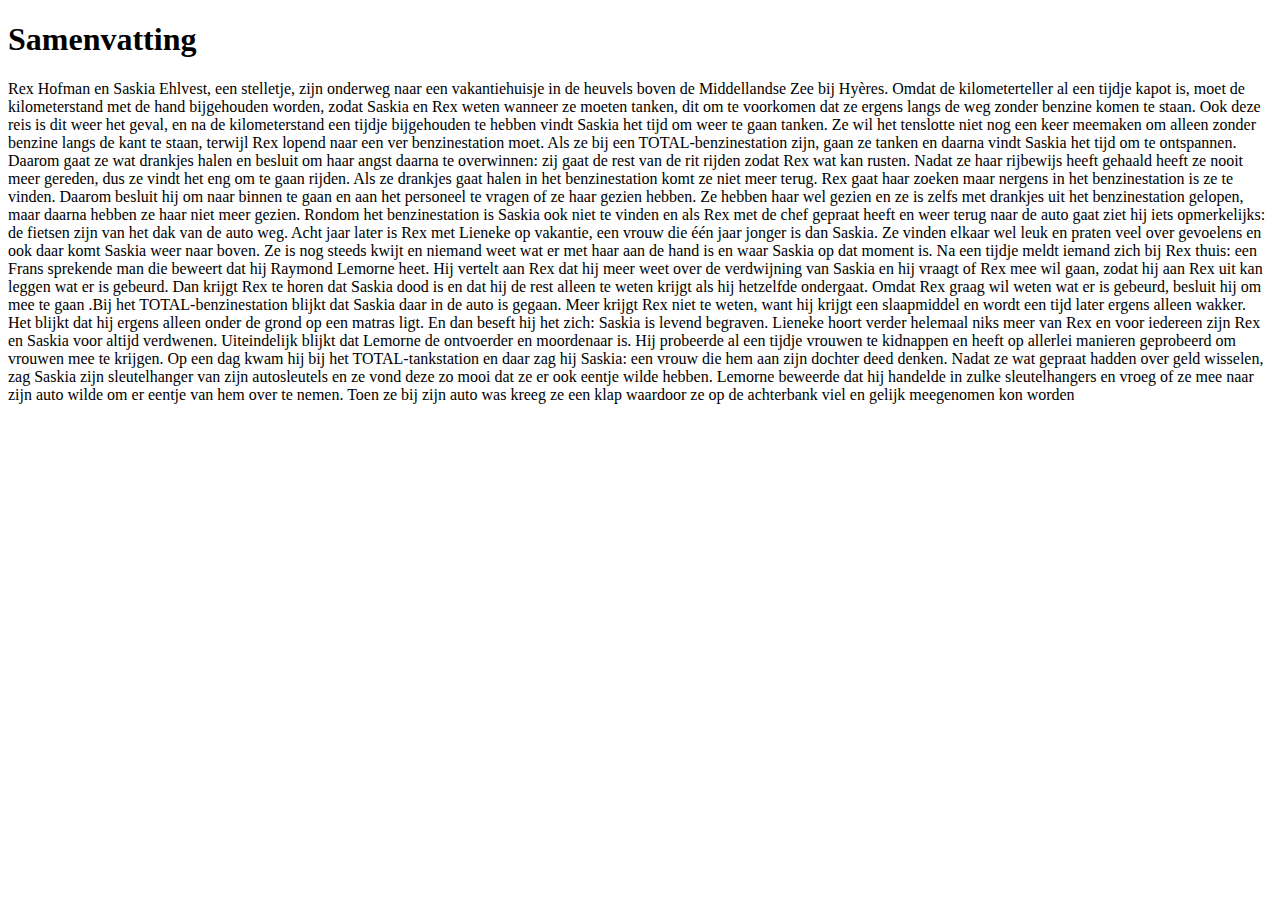
==== school/hetgoudenei/index.html @ 3d4f9043 "Create index.html" ====
<!DOCTYPE html>
<html lang="en">
<head>
    <meta charset="UTF-8">
    <meta http-equiv="X-UA-Compatible" content="IE=edge">
    <meta name="viewport" content="width=device-width, initial-scale=1.0">
    <link rel="stylesheet" href="./main.css">
    <title>Document</title>
</head>
<body>
    <div class="container">
    <h1>Samenvatting</h1>
    <p>Rex Hofman en Saskia Ehlvest, een stelletje, zijn onderweg naar een vakantiehuisje in de heuvels boven de Middellandse Zee bij Hyères. Omdat de kilometerteller al een tijdje kapot is, moet de kilometerstand met de hand bijgehouden worden, zodat Saskia en Rex weten wanneer ze moeten tanken, dit om te voorkomen dat ze ergens langs de weg zonder benzine komen te staan. Ook deze reis is dit weer het geval, en na de kilometerstand een tijdje bijgehouden te hebben vindt Saskia het tijd om weer te gaan tanken. Ze wil het tenslotte niet nog een keer meemaken om alleen zonder benzine langs de kant te staan, terwijl Rex lopend naar een ver benzinestation moet. Als ze bij een TOTAL-benzinestation zijn, gaan ze tanken en daarna vindt Saskia het tijd om te ontspannen. Daarom gaat ze wat drankjes halen en besluit om haar angst daarna te overwinnen: zij gaat de rest van de rit rijden zodat Rex wat kan rusten. Nadat ze haar rijbewijs heeft gehaald heeft ze nooit meer gereden, dus ze vindt het eng om te gaan rijden. Als ze drankjes gaat halen in het benzinestation komt ze niet meer terug. Rex gaat haar zoeken maar nergens in het benzinestation is ze te vinden. Daarom besluit hij om naar binnen te gaan en aan het personeel te vragen of ze haar gezien hebben. Ze hebben haar wel gezien en ze is zelfs met drankjes uit het benzinestation gelopen, maar daarna hebben ze haar niet meer gezien. Rondom het benzinestation is Saskia ook niet te vinden en als Rex met de chef gepraat heeft en weer terug naar de auto gaat ziet hij iets opmerkelijks: de fietsen zijn van het dak van de auto weg. Acht jaar later is Rex met Lieneke op vakantie, een vrouw die één jaar jonger is dan Saskia. Ze vinden elkaar wel leuk en praten veel over gevoelens en ook daar komt Saskia weer naar boven. Ze is nog steeds kwijt en niemand weet wat er met haar aan de hand is en waar Saskia op dat moment is. Na een tijdje meldt iemand zich bij Rex thuis: een Frans sprekende man die beweert dat hij Raymond Lemorne heet. Hij vertelt aan Rex dat hij meer weet over de verdwijning van Saskia en hij vraagt of Rex mee wil gaan, zodat hij aan Rex uit kan leggen wat er is gebeurd. Dan krijgt Rex te horen dat Saskia dood is en dat hij de rest alleen te weten krijgt als hij hetzelfde ondergaat. Omdat Rex graag wil weten wat er is gebeurd, besluit hij om mee te gaan .Bij het TOTAL-benzinestation blijkt dat Saskia daar in de auto is gegaan. Meer krijgt Rex niet te weten, want hij krijgt een slaapmiddel en wordt een tijd later ergens alleen wakker. Het blijkt dat hij ergens alleen onder de grond op een matras ligt. En dan beseft hij het zich: Saskia is levend begraven. Lieneke hoort verder helemaal niks meer van Rex en voor iedereen zijn Rex en Saskia voor altijd verdwenen. Uiteindelijk blijkt dat Lemorne de ontvoerder en moordenaar is. Hij probeerde al een tijdje vrouwen te kidnappen en heeft op allerlei manieren geprobeerd om vrouwen mee te krijgen. Op een dag kwam hij bij het TOTAL-tankstation en daar zag hij Saskia: een vrouw die hem aan zijn dochter deed denken. Nadat ze wat gepraat hadden over geld wisselen, zag Saskia zijn sleutelhanger van zijn autosleutels en ze vond deze zo mooi dat ze er ook eentje wilde hebben. Lemorne beweerde dat hij handelde in zulke sleutelhangers en vroeg of ze mee naar zijn auto wilde om er eentje van hem over te nemen. Toen ze bij zijn auto was kreeg ze een klap waardoor ze op de achterbank viel en gelijk meegenomen kon worden</p>
    </div>
</body>
</html>
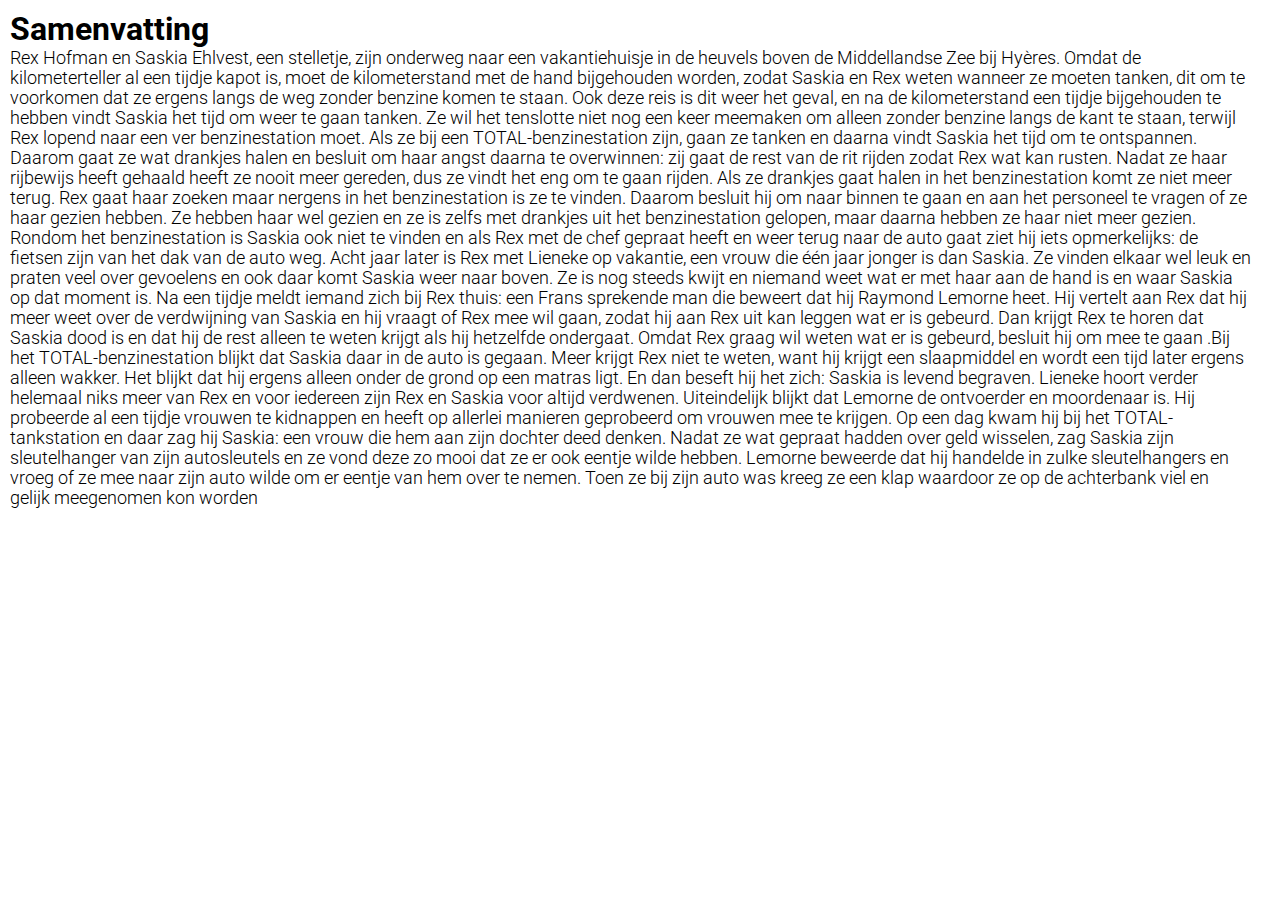
==== commit 12a8db11: "Update index.html" ====
--- a/school/hetgoudenei/index.html
+++ b/school/hetgoudenei/index.html
@@ -5,7 +5,7 @@
     <meta http-equiv="X-UA-Compatible" content="IE=edge">
     <meta name="viewport" content="width=device-width, initial-scale=1.0">
     <link rel="stylesheet" href="./main.css">
-    <title>Document</title>
+    <title>LiteratuurAnalyse | Het Gouden Ei</title>
 </head>
 <body>
     <div class="container">
--- a/school/hetgoudenei/main.css
+++ b/school/hetgoudenei/main.css
@@ -0,0 +1,30 @@
+@import url('https://fonts.googleapis.com/css2?family=Roboto:wght@300;700&display=swap');
+
+* {
+    margin: 0;
+    padding: 0;
+    top: 0;
+    left: 0;
+    right: 0;
+    bottom: 0;
+    font-family: 'Roboto', sans-serif;
+}
+
+.container {
+    width: 97%;
+    margin-left: 10px;
+    margin-top: 10px;
+}
+
+
+h1 {
+    position: relative;
+    font-weight: 700;
+    margin-right: 100px;
+    font-size: 2em;
+}
+
+p {
+    font-weight: 300;
+    font-size: 1.1em;
+}
